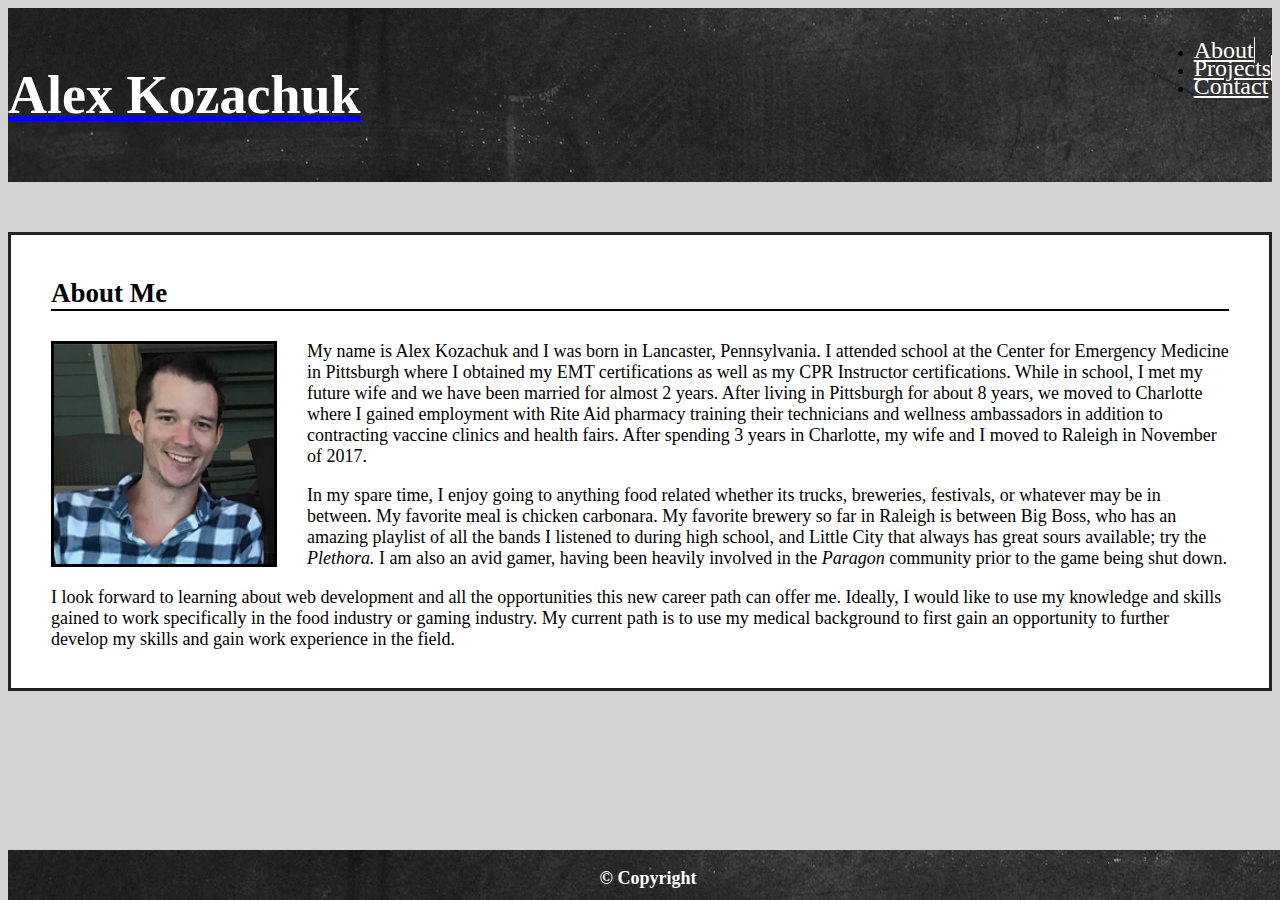
==== about.html @ a1c74793 "About complete. Working on Contact" ====
<!DOCTYPE html>
<html lang="en">

<head>
    <meta charset="UTF-8">
    <meta name="viewport" content="width=device-width, initial-scale=1.0">
    <meta http-equiv="X-UA-Compatible" content="ie=edge">
    <title>Alex Kozachuk - About </title>

    <link rel="stylesheet" href="https://stackpath.bootstrapcdn.com/bootstrap/4.1.1/css/bootstrap.min.css" integrity="sha384-WskhaSGFgHYWDcbwN70/dfYBj47jz9qbsMId/iRN3ewGhXQFZCSftd1LZCfmhktB"
        crossorigin="anonymous">
    <link rel="stylesheet" href="assets/css/style.css">

    <script src="https://code.jquery.com/jquery-3.3.1.slim.min.js" integrity="sha384-q8i/X+965DzO0rT7abK41JStQIAqVgRVzpbzo5smXKp4YfRvH+8abtTE1Pi6jizo"
        crossorigin="anonymous"></script>
    <script src="https://cdnjs.cloudflare.com/ajax/libs/popper.js/1.14.3/umd/popper.min.js" integrity="sha384-ZMP7rVo3mIykV+2+9J3UJ46jBk0WLaUAdn689aCwoqbBJiSnjAK/l8WvCWPIPm49"
        crossorigin="anonymous"></script>
    <script src="https://stackpath.bootstrapcdn.com/bootstrap/4.1.1/js/bootstrap.min.js" integrity="sha384-smHYKdLADwkXOn1EmN1qk/HfnUcbVRZyYmZ4qpPea6sjB/pTJ0euyQp0Mk8ck+5T"
        crossorigin="anonymous"></script>

    <script src="https://cdnjs.cloudflare.com/ajax/libs/jquery/3.2.1/jquery.min.js"></script>
    <script src="assets/javascript/game.js"></script>

</head>

<body>

    <header id="nonMediaHeader">
        <div class="container header">
            <a href="index.html">
                <h1> Alex Kozachuk </h1>
            </a>
            <ul class="nav align-items-center">
                <li class="nav-item">
                    <a class="nav-link active" href="about.html">About</a>
                </li>
                <li class="nav-item">
                    <a class="nav-link" href="projects.html">Projects</a>
                </li>
                <li class="nav-item">
                    <a class="nav-link" href="contact.html" style="border: none;">Contact</a>
                </li>
            </ul>
        </div>
    </header>
    <div class="hideIt">
        <section class="d-flex row container" id="mediaHeader">
            <div>
                <img src="assets/images/akLogo.png" class = "navbar-brand"  id="logo" alt="Logo">
            </div>
            <nav class="navbar navbar-expand-lg navbar-dark" id="collapsableBar" style="background-color: black;">
                <button class="navbar-toggler" type="button" data-toggle="collapse" data-target="#navbarNavDropdown" aria-controls="navbarNavDropdown"
                    aria-expanded="false" aria-label="Toggle navigation">
                    <span class="navbar-toggler-icon"></span>
                </button>
                <div class="collapse navbar-collapse" id="navbarNavDropdown">
                    <ul class="navbar-nav">
                        <li class="nav-item active">
                            <a class="nav-link" href="index.html"> Home
                                <span class="sr-only">(current)</span>
                            </a>
                        </li>
                        <li class="nav-item">
                            <a class="nav-link" href="about.html"> About </a>
                        </li>
                        <li class="nav-item">
                            <a class="nav-link" href="projects.html"> Projects </a>
                        </li>
                        <li class="nav-item">
                            <a class="nav-link" href="contact.html"> Contact </a>
                        </li>
                    </ul>
                </div>
            </nav>
        </section>
    </div>

    <div class="container">
        <div class="card content">

            <h2> About Me </h2>
            <div id = "mediaFlex">
                <img id="profilePic" src="assets/images/profilePic.png" alt="profilePic">

                <p> My name is Alex Kozachuk and I was born in Lancaster, Pennsylvania. I attended school at the Center for Emergency
                    Medicine in Pittsburgh where I obtained my EMT certifications as well as my CPR Instructor certifications.
                    While in school, I met my future wife and we have been married for almost 2 years. After living in Pittsburgh
                    for about 8 years, we moved to Charlotte where I gained employment with Rite Aid pharmacy training their
                    technicians and wellness ambassadors in addition to contracting vaccine clinics and health fairs. After
                    spending 3 years in Charlotte, my wife and I moved to Raleigh in November of 2017.
                </p>

                <div  class = "clearfix"></div>

                <p> In my spare time, I enjoy going to anything food related whether its trucks, breweries, festivals, or whatever
                    may be in between. My favorite meal is chicken carbonara. My favorite brewery so far in Raleigh is between
                    Big Boss, who has an amazing playlist of all the bands I listened to during high school, and Little City
                    that always has great sours available; try the
                    <em> Plethora.</em> I am also an avid gamer, having been heavily involved in the
                    <em> Paragon </em>
                    community prior to the game being shut down. </p>

                <p> I look forward to learning about web development and all the opportunities this new career path can offer
                    me. Ideally, I would like to use my knowledge and skills gained to work specifically in the food industry
                    or gaming industry. My current path is to use my medical background to first gain an opportunity to further
                    develop my skills and gain work experience in the field.
                </p>
            </div>
        </div>
    </div>
    <div id="push"></div>
    <footer class="d-flex justify-content-center align-items-center">
        <h3> &copy; Copyright </h3>
    </footer>

</body>

</html>
---- assets/css/style.css ----
html{
    min-height: 100%;
    margin: 0;
    padding: 0;
    box-sizing: border-box;
    position: relative;
}

body{
    
    background: lightgray;
}

.hideIt {                       /* Used to hide mediaHeader entirely */
    display: none;
}

header{
    background: url(../images/chalkBackground.jpg);
    padding: 20px 0;
    
}

.header{
    display: flex;
    flex-flow: row nowrap;
    justify-content: space-between;
    margin: 0 auto;
}

h1{
    color: #fff;
    font-size: 54px;
}

h2{
    border-bottom: 2px black solid;
    margin-bottom: 30px;
}
h3{
    font-size: 18px;
}

h4{
   margin: 10px;
}
#push{
    min-height: 75px;
}
footer{
    background: url(../images/chalkBackground.jpg);
    color: #fff;
    position: absolute;
    bottom: 0;
    width: 100%;
    height: 50px;
    text-align: center;

}

.nav-link{
    font-size: 24px;
    color: #fff;
    border-right: 1px #fff solid;
    line-height: 50%;
    text-align: center;
}

.content {
    margin-top: 50px;
    padding: 20px 40px;
    background: #fff;
    border: 3px #222 solid;
    font-size: 18px;
}

#profilePic{
    width: 220px;
    border: 3px black solid;
    margin-right: 30px;
    margin-bottom: 20px;
    float: left;
}

@media screen and (max-width: 780px){

    .header{
        justify-content: space-around;
    }






}

@media screen and (max-width: 450px){
    .hideIt{
        display: block;
    }
    h1{
        display: none;
    }
    #nonMediaHeader{
        display: none;
    }
    ul.nav{
        display: none;
    }
    .nav-link{
        border: none;
        padding: 10px;
    }
    #collapsableBar{
        position: absolute;
        z-index: 1000;
        right: 0;
        background: url(../images/chalkBackground.jpg);
        padding: 0;
        display: inline-block;
        display: flex;
        align-items: center;
        justify-content: space-around;
        width: 200px;
    }
    #mediaHeader{
        background: url(../images/chalkBackground.jpg);
        padding-top: 10px;
        padding-bottom: 10px;
        margin: 0;
        width: 100%;
        display: flex;
        justify-content:space-between;
    }
    img#logo{
        display: block;
        height: 40px;
        width: 75px;
    }

    img#profilePic{
        float: none;
        margin-bottom: 20px;
    }

    #mediaFlex{
        display: flex;
        flex-flow: column nowrap;
        align-items: center;
    }

}
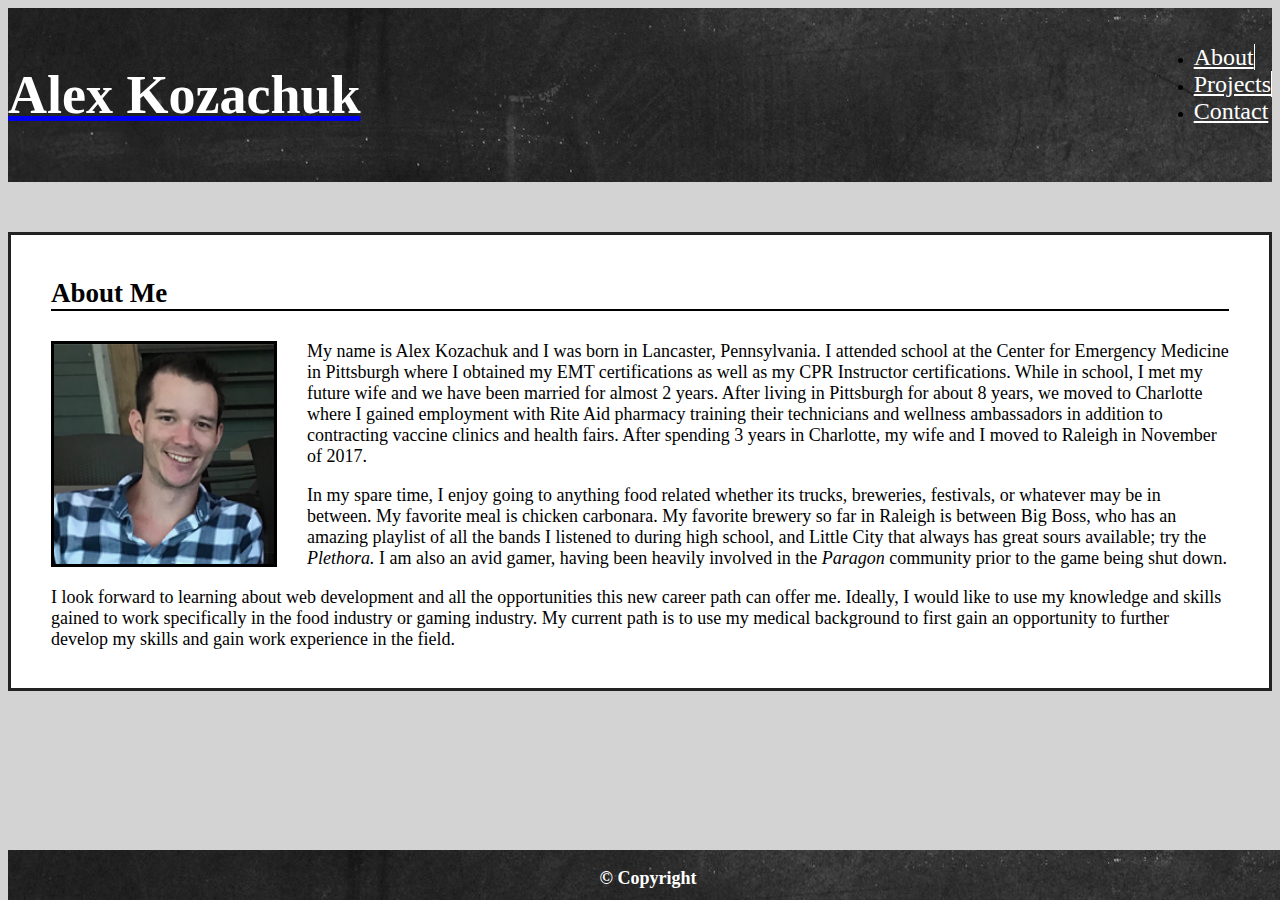
==== commit 3d3c1915: "Bug Fixes" ====
--- a/about.html
+++ b/about.html
@@ -44,11 +44,13 @@
         </div>
     </header>
     <div class="hideIt">
-        <section class="d-flex row container" id="mediaHeader">
+        <section class="d-flex container" id="mediaHeader">
             <div>
-                <img src="assets/images/akLogo.png" class = "navbar-brand"  id="logo" alt="Logo">
+                <a href="index.html">
+                <img src="assets/images/akLogo.png" class="navbar-brand" id="logo" alt="Logo">
+                </a>
             </div>
-            <nav class="navbar navbar-expand-lg navbar-dark" id="collapsableBar" style="background-color: black;">
+            <nav class="navbar navbar-expand-lg navbar-dark container" id="collapsableBar" style="background-color: black;">
                 <button class="navbar-toggler" type="button" data-toggle="collapse" data-target="#navbarNavDropdown" aria-controls="navbarNavDropdown"
                     aria-expanded="false" aria-label="Toggle navigation">
                     <span class="navbar-toggler-icon"></span>
@@ -56,12 +58,12 @@
                 <div class="collapse navbar-collapse" id="navbarNavDropdown">
                     <ul class="navbar-nav">
                         <li class="nav-item active">
-                            <a class="nav-link" href="index.html"> Home
+                            <a class="nav-link" href="index.html"> Home</a>
+                        </li>
+                        <li class="nav-item">
+                            <a class="nav-link" href="about.html"> About
                                 <span class="sr-only">(current)</span>
                             </a>
-                        </li>
-                        <li class="nav-item">
-                            <a class="nav-link" href="about.html"> About </a>
                         </li>
                         <li class="nav-item">
                             <a class="nav-link" href="projects.html"> Projects </a>
@@ -79,7 +81,7 @@
         <div class="card content">
 
             <h2> About Me </h2>
-            <div id = "mediaFlex">
+            <div id="mediaFlex">
                 <img id="profilePic" src="assets/images/profilePic.png" alt="profilePic">
 
                 <p> My name is Alex Kozachuk and I was born in Lancaster, Pennsylvania. I attended school at the Center for Emergency
@@ -90,7 +92,7 @@
                     spending 3 years in Charlotte, my wife and I moved to Raleigh in November of 2017.
                 </p>
 
-                <div  class = "clearfix"></div>
+                <div class="clearfix"></div>
 
                 <p> In my spare time, I enjoy going to anything food related whether its trucks, breweries, festivals, or whatever
                     may be in between. My favorite meal is chicken carbonara. My favorite brewery so far in Raleigh is between
--- a/assets/css/style.css
+++ b/assets/css/style.css
@@ -62,7 +62,6 @@
     font-size: 24px;
     color: #fff;
     border-right: 1px #fff solid;
-    line-height: 50%;
     text-align: center;
 }
 
@@ -73,7 +72,7 @@
     border: 3px #222 solid;
     font-size: 18px;
 }
-
+/* About Page Specifically*/
 #profilePic{
     width: 220px;
     border: 3px black solid;
@@ -82,22 +81,39 @@
     float: left;
 }
 
-@media screen and (max-width: 780px){
-
-    .header{
-        justify-content: space-around;
-    }
-
-
-
-
-
-
+/* Project Page Specifically*/
+.projectSpacing{
+    margin: 20px;
+}
+.project{
+    width: 250px;
+    height: 250px;
 }
 
-@media screen and (max-width: 450px){
+.projectName{
+    background: url(../images/chalkBackground.jpg);
+    position: absolute;
+    bottom: 20px;
+    height: 50px;
+    width: 250px;
+    border-top: 2px #fff solid;
+    border-bottom: 2px #fff solid;
+    color: #fff;
+    line-height: 2.5;
+    text-align: center;
+}
+
+/*Contact Page Specifically*/
+textarea{
+    width: 80vw;
+    max-width: 960px;
+}
+
+@media screen and (max-width: 767px){
     .hideIt{
         display: block;
+        background: url(../images/chalkBackground.jpg);
+
     }
     h1{
         display: none;
@@ -105,12 +121,22 @@
     #nonMediaHeader{
         display: none;
     }
+    
     ul.nav{
         display: none;
     }
     .nav-link{
         border: none;
-        padding: 10px;
+    }
+    #mediaHeader{
+        padding-top: 10px;
+        padding-bottom: 10px;
+        position: relative;
+    }
+    img#logo{
+        display: block;
+        height: 40px;
+        width: 75px;
     }
     #collapsableBar{
         position: absolute;
@@ -120,28 +146,8 @@
         padding: 0;
         display: inline-block;
         display: flex;
-        align-items: center;
         justify-content: space-around;
-        width: 200px;
-    }
-    #mediaHeader{
-        background: url(../images/chalkBackground.jpg);
-        padding-top: 10px;
-        padding-bottom: 10px;
-        margin: 0;
-        width: 100%;
-        display: flex;
-        justify-content:space-between;
-    }
-    img#logo{
-        display: block;
-        height: 40px;
-        width: 75px;
-    }
-
-    img#profilePic{
-        float: none;
-        margin-bottom: 20px;
+        width: 50%;
     }
 
     #mediaFlex{
@@ -149,6 +155,15 @@
         flex-flow: column nowrap;
         align-items: center;
     }
+    img#profilePic{
+        float: none;
+        max-width: 204px;
+        margin-bottom: 20px;
+        margin-right: 0;
+    }
 
 }
 
+
+
+
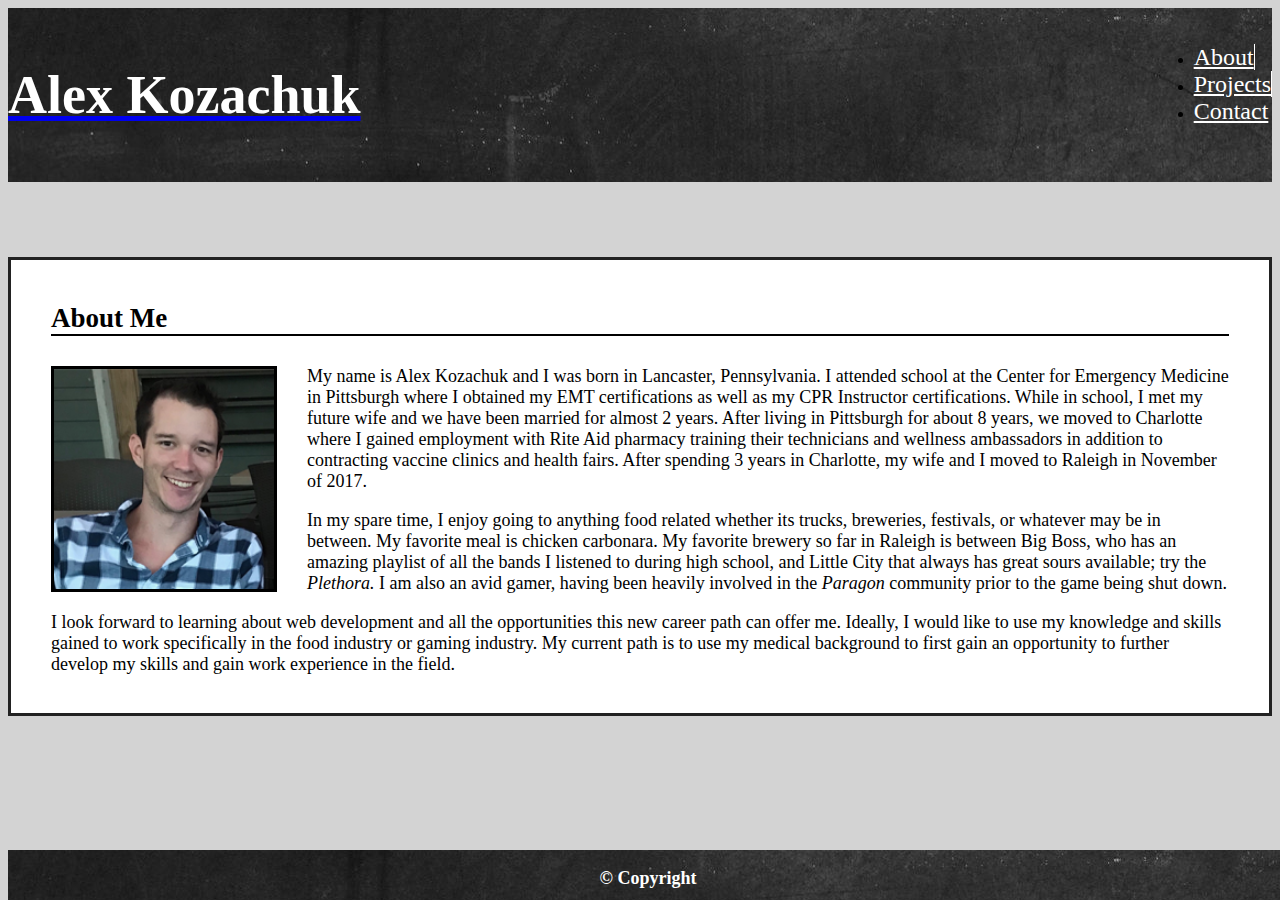
==== commit ddf59507: "minor css fixes" ====
--- a/about.html
+++ b/about.html
@@ -57,10 +57,10 @@
                 </button>
                 <div class="collapse navbar-collapse" id="navbarNavDropdown">
                     <ul class="navbar-nav">
-                        <li class="nav-item active">
+                        <li class="nav-item">
                             <a class="nav-link" href="index.html"> Home</a>
                         </li>
-                        <li class="nav-item">
+                        <li class="nav-item active">
                             <a class="nav-link" href="about.html"> About
                                 <span class="sr-only">(current)</span>
                             </a>
@@ -110,7 +110,6 @@
             </div>
         </div>
     </div>
-    <div id="push"></div>
     <footer class="d-flex justify-content-center align-items-center">
         <h3> &copy; Copyright </h3>
     </footer>
--- a/assets/css/style.css
+++ b/assets/css/style.css
@@ -37,6 +37,7 @@
     border-bottom: 2px black solid;
     margin-bottom: 30px;
 }
+
 h3{
     font-size: 18px;
 }
@@ -44,9 +45,8 @@
 h4{
    margin: 10px;
 }
-#push{
-    min-height: 75px;
-}
+
+
 footer{
     background: url(../images/chalkBackground.jpg);
     color: #fff;
@@ -66,7 +66,8 @@
 }
 
 .content {
-    margin-top: 50px;
+    margin-top: 75px;
+    margin-bottom: 100px;
     padding: 20px 40px;
     background: #fff;
     border: 3px #222 solid;
@@ -85,6 +86,7 @@
 .projectSpacing{
     margin: 20px;
 }
+
 .project{
     width: 250px;
     height: 250px;
@@ -108,7 +110,6 @@
     width: 80vw;
     max-width: 960px;
 }
-
 @media screen and (max-width: 767px){
     .hideIt{
         display: block;
@@ -161,6 +162,18 @@
         margin-bottom: 20px;
         margin-right: 0;
     }
+    .projectName{
+        background: url(../images/chalkBackground.jpg);
+        position: absolute;
+        bottom: 20px;
+        height: 50px;
+        width: 250px;
+        border-top: 2px #fff solid;
+        border-bottom: 2px #fff solid;
+        color: #fff;
+        line-height: 2.5;
+        text-align: center;
+    }
 
 }
 
